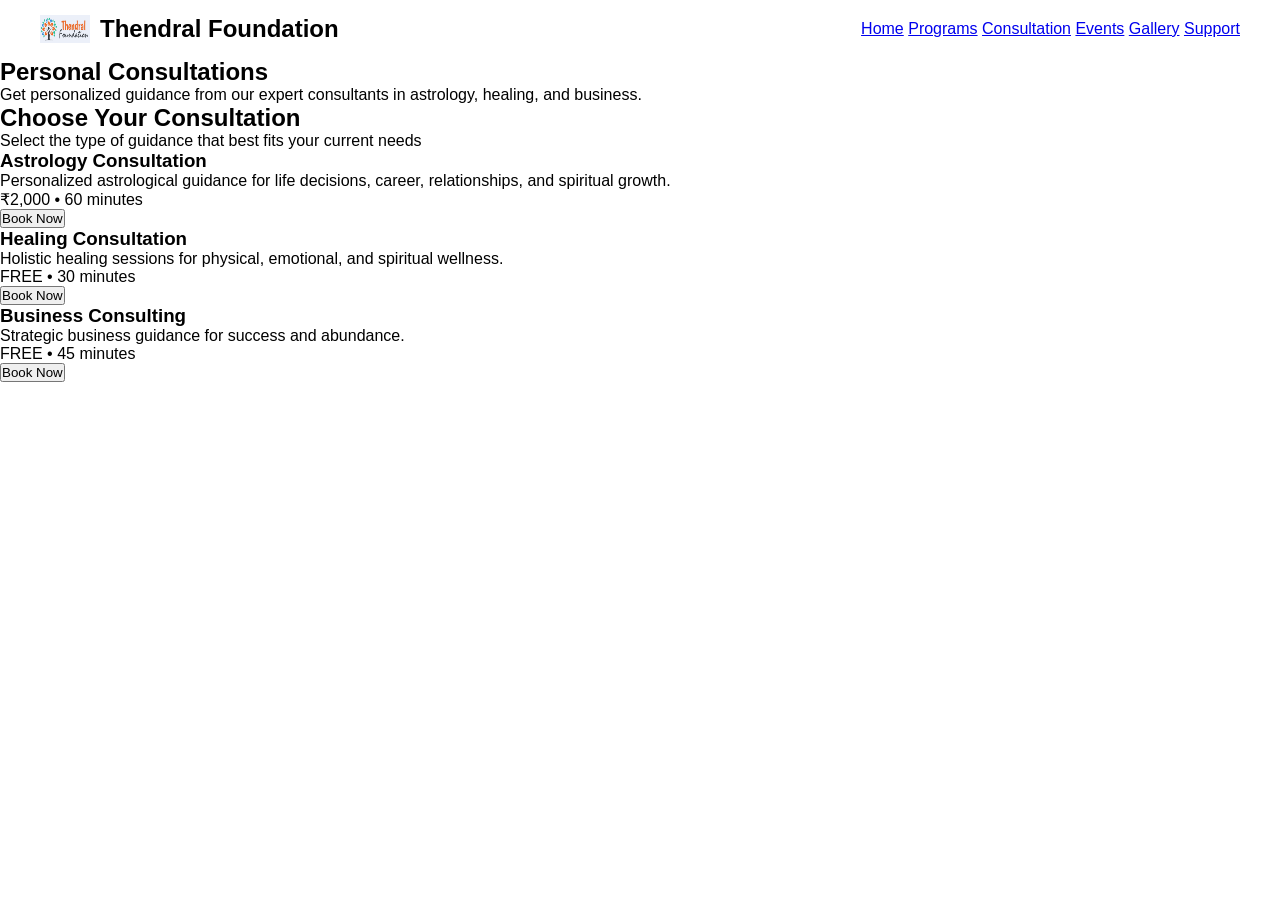
==== consultation.html @ 5261b209 "consultation.html" ====
<!DOCTYPE html>
<html lang="en">
<head>
<meta charset="UTF-8">
<meta name="viewport" content="width=device-width, initial-scale=1.0">
<title>Consultation</title>
<link rel="stylesheet" href="style.css">
</head>

<body>

<!-- NAVBAR -->
<header class="navbar">
  <div class="logo">
    <img src="logo.png">
    <h2>Thendral Foundation</h2>
  </div>

  <nav>
    <a href="index.html">Home</a>
    <a href="post.html">Programs</a>
    <a href="consultation.html">Consultation</a>
    <a href="#">Events</a>
    <a href="#">Gallery</a>
    <a href="#">Support</a>
  </nav>
</header>

<!-- 🔥 HERO -->
<section class="consult-hero">
  <h1>Personal Consultations</h1>
  <p>
    Get personalized guidance from our expert consultants in astrology, healing, and business.
  </p>
</section>

<!-- 🔥 TITLE -->
<section class="consult-heading">
  <h2>Choose Your Consultation</h2>
  <p>Select the type of guidance that best fits your current needs</p>
</section>

<!-- 🔥 CARDS -->
<section class="consult-section">

  <div class="consult-card">
    <h3>Astrology Consultation</h3>
    <p>
      Personalized astrological guidance for life decisions, career, relationships, and spiritual growth.
    </p>

    <div class="price">₹2,000 • 60 minutes</div>

    <button>Book Now</button>
  </div>

  <div class="consult-card">
    <h3>Healing Consultation</h3>
    <p>
      Holistic healing sessions for physical, emotional, and spiritual wellness.
    </p>

    <div class="price free">FREE • 30 minutes</div>

    <button>Book Now</button>
  </div>

  <div class="consult-card">
    <h3>Business Consulting</h3>
    <p>
      Strategic business guidance for success and abundance.
    </p>

    <div class="price free">FREE • 45 minutes</div>

    <button>Book Now</button>
  </div>

</section>

</body>
</html>
---- style.css ----
* {
  margin: 0;
  padding: 0;
  box-sizing: border-box;
  font-family: 'Segoe UI', sans-serif;
}

/* NAVBAR */
.navbar {
  display: flex;
  justify-content: space-between;
  padding: 15px 40px;
  background: white;
  align-items: center;
}

.logo {
  display: flex;
  gap: 10px;
}

.logo img {
  width: 50px;
}

/* HERO */
.hero {
  display: flex;
  align-items: center;
  justify-content: space-between;
  padding: 80px;
  background: linear-gradient(120deg,#fff,#fef2f2);
}

.hero-text {
  max-width: 500px;
}

.hero h1 {
  font-size: 55px;
}

/* GRADIENT TEXT */
.gradient-text {
  background: linear-gradient(90deg,#dc2626,#f59e0b);
  -webkit-background-clip: text;
  color: transparent;
}

.hero-img img {
  width: 400px;
  opacity: 0.9;
}

/* BUTTONS */
.btn {
  padding: 12px 20px;
  border-radius: 10px;
  text-decoration: none;
  font-weight: 600;
}

/* 🔥 GRADIENT BUTTON */
.primary {
  background: linear-gradient(90deg,#dc2626,#f97316);
  color: white;
}

.secondary {
  border: 2px solid #dc2626;
  color: #dc2626;
}

/* CARDS */
.program-section {
  display: flex;
  justify-content: center;
  gap: 30px;
  padding: 60px;
}

.program-card {
  width: 300px;
  padding: 30px;
  background: white;
  border-radius: 20px;
  text-align: center;
  text-decoration: none;
  color: black;
  transition: 0.3s;
  box-shadow: 0 10px 25px rgba(0,0,0,0.1);
}

.program-card:hover {
  transform: translateY(-10px) scale(1.05);
}

/* LOGIN PAGE */
.center {
  display: flex;
  justify-content: center;
  align-items: center;
  height: 100vh;
  background: #f1f5f9;
}

.auth-box {
  width: 350px;
  padding: 30px;
  border-radius: 15px;
  background: white;
  text-align: center;
  box-shadow: 0 10px 30px rgba(0,0,0,0.1);
}

.auth-box input {
  width: 100%;
  padding: 12px;
  margin: 10px 0;
  border-radius: 8px;
  border: 1px solid #ddd;
}

.auth-box button {
  width: 100%;
  padding: 12px;
  border-radius: 10px;
  background: linear-gradient(90deg,#dc2626,#f97316);
  color: white;
  border: none;
}

/* FOOTER */
.footer {
  background: #0f172a;
  color: white;
  padding: 40px;
}

.footer-container {
  display: flex;
  justify-content: space-between;
}

.credits {
  text-align: center;
  margin-top: 20px;
}
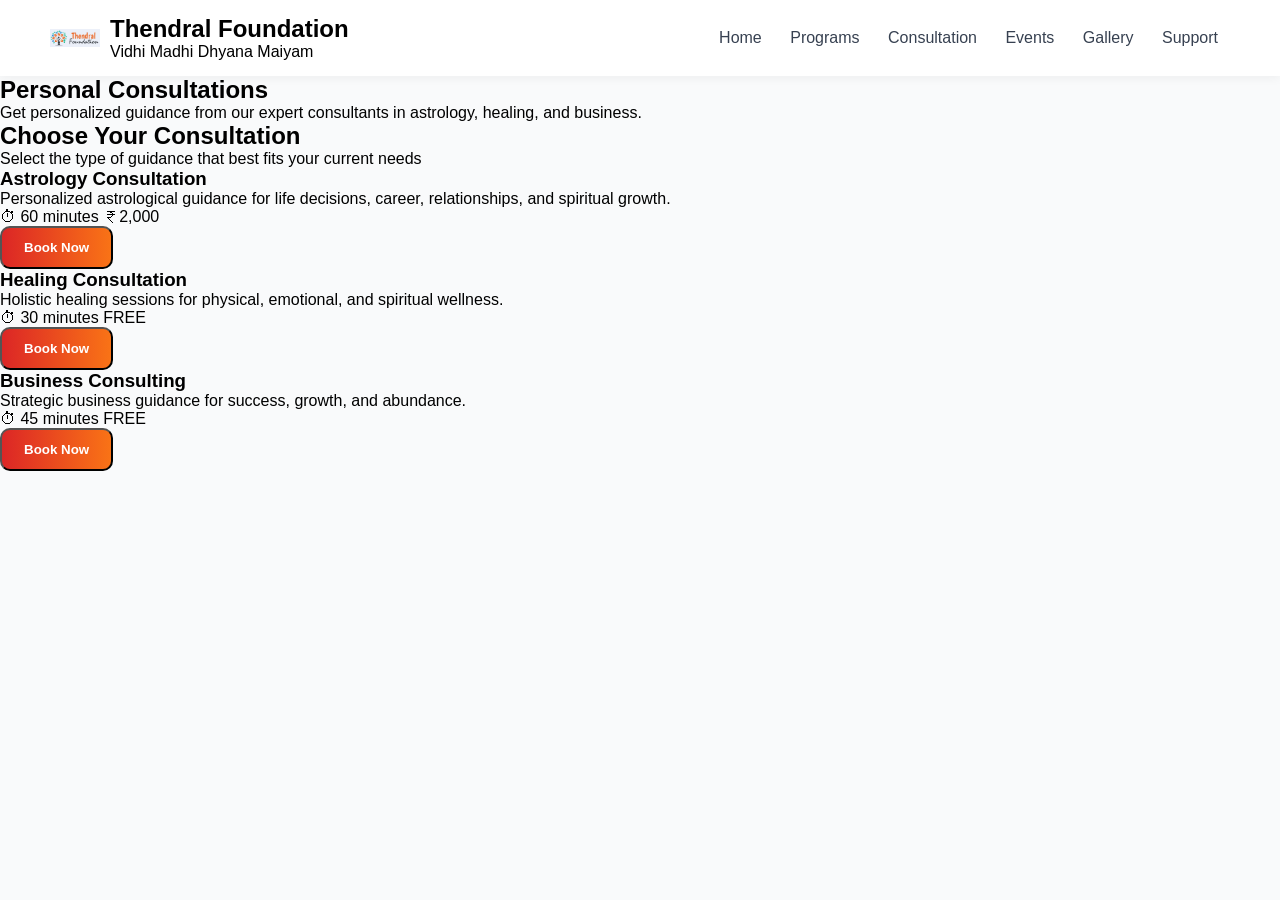
==== commit 3bf32007: "consultation.html" ====
--- a/consultation.html
+++ b/consultation.html
@@ -4,16 +4,20 @@
 <meta charset="UTF-8">
 <meta name="viewport" content="width=device-width, initial-scale=1.0">
 <title>Consultation</title>
+
 <link rel="stylesheet" href="style.css">
 </head>
 
 <body>
 
-<!-- NAVBAR -->
+<!-- NAVBAR (same as homepage) -->
 <header class="navbar">
   <div class="logo">
     <img src="logo.png">
-    <h2>Thendral Foundation</h2>
+    <div>
+      <h2>Thendral Foundation</h2>
+      <span>Vidhi Madhi Dhyana Maiyam</span>
+    </div>
   </div>
 
   <nav>
@@ -34,7 +38,7 @@
   </p>
 </section>
 
-<!-- 🔥 TITLE -->
+<!-- 🔥 HEADING -->
 <section class="consult-heading">
   <h2>Choose Your Consultation</h2>
   <p>Select the type of guidance that best fits your current needs</p>
@@ -43,37 +47,49 @@
 <!-- 🔥 CARDS -->
 <section class="consult-section">
 
+  <!-- CARD 1 -->
   <div class="consult-card">
     <h3>Astrology Consultation</h3>
     <p>
       Personalized astrological guidance for life decisions, career, relationships, and spiritual growth.
     </p>
 
-    <div class="price">₹2,000 • 60 minutes</div>
+    <div class="consult-meta">
+      <span>⏱ 60 minutes</span>
+      <span class="price">₹2,000</span>
+    </div>
 
-    <button>Book Now</button>
+    <button class="btn primary">Book Now</button>
   </div>
 
+  <!-- CARD 2 -->
   <div class="consult-card">
     <h3>Healing Consultation</h3>
     <p>
       Holistic healing sessions for physical, emotional, and spiritual wellness.
     </p>
 
-    <div class="price free">FREE • 30 minutes</div>
+    <div class="consult-meta">
+      <span>⏱ 30 minutes</span>
+      <span class="free">FREE</span>
+    </div>
 
-    <button>Book Now</button>
+    <button class="btn primary">Book Now</button>
   </div>
 
+  <!-- CARD 3 -->
   <div class="consult-card">
     <h3>Business Consulting</h3>
     <p>
-      Strategic business guidance for success and abundance.
+      Strategic business guidance for success, growth, and abundance.
     </p>
 
-    <div class="price free">FREE • 45 minutes</div>
+    <div class="consult-meta">
+      <span>⏱ 45 minutes</span>
+      <span class="free">FREE</span>
+    </div>
 
-    <button>Book Now</button>
+    <button class="btn primary">Book Now</button>
   </div>
 
 </section>
--- a/style.css
+++ b/style.css
@@ -1,3 +1,4 @@
+/* RESET */
 * {
   margin: 0;
   padding: 0;
@@ -5,31 +6,60 @@
   font-family: 'Segoe UI', sans-serif;
 }
 
+body {
+  background: #f9fafb;
+}
+
 /* NAVBAR */
 .navbar {
   display: flex;
   justify-content: space-between;
-  padding: 15px 40px;
+  align-items: center;
+  padding: 15px 50px;
   background: white;
-  align-items: center;
+  box-shadow: 0 2px 10px rgba(0,0,0,0.05);
 }
 
 .logo {
   display: flex;
   gap: 10px;
+  align-items: center;
 }
 
 .logo img {
   width: 50px;
 }
 
+nav a {
+  margin: 0 12px;
+  text-decoration: none;
+  color: #374151;
+}
+
+nav a:hover {
+  color: #dc2626;
+}
+
+/* AUTH BUTTONS */
+.auth-buttons a {
+  margin-left: 10px;
+  padding: 8px 14px;
+  border-radius: 8px;
+  text-decoration: none;
+}
+
+.signup {
+  background: #dc2626;
+  color: white;
+}
+
 /* HERO */
 .hero {
   display: flex;
-  align-items: center;
   justify-content: space-between;
+  align-items: center;
   padding: 80px;
-  background: linear-gradient(120deg,#fff,#fef2f2);
+  background: linear-gradient(120deg,#fff,#fff1f2);
 }
 
 .hero-text {
@@ -38,6 +68,7 @@
 
 .hero h1 {
   font-size: 55px;
+  color: #92400e;
 }
 
 /* GRADIENT TEXT */
@@ -47,28 +78,59 @@
   color: transparent;
 }
 
+.hero p {
+  margin: 20px 0;
+  color: #4b5563;
+}
+
 .hero-img img {
-  width: 400px;
-  opacity: 0.9;
+  width: 420px;
 }
 
 /* BUTTONS */
 .btn {
-  padding: 12px 20px;
+  padding: 12px 22px;
   border-radius: 10px;
   text-decoration: none;
   font-weight: 600;
-}
-
-/* 🔥 GRADIENT BUTTON */
+  margin-right: 10px;
+}
+
+/* PRIMARY */
 .primary {
   background: linear-gradient(90deg,#dc2626,#f97316);
   color: white;
 }
 
+.primary:hover {
+  transform: scale(1.05);
+}
+
+/* SECONDARY */
 .secondary {
   border: 2px solid #dc2626;
   color: #dc2626;
+}
+
+.secondary:hover {
+  background: #dc2626;
+  color: white;
+}
+
+/* HEADING */
+.program-heading {
+  text-align: center;
+  padding: 70px 20px 20px;
+}
+
+.program-heading h2 {
+  font-size: 34px;
+}
+
+.program-heading p {
+  max-width: 650px;
+  margin: auto;
+  color: #6b7280;
 }
 
 /* CARDS */
@@ -77,72 +139,115 @@
   justify-content: center;
   gap: 30px;
   padding: 60px;
+  flex-wrap: wrap;
 }
 
 .program-card {
   width: 300px;
   padding: 30px;
   background: white;
-  border-radius: 20px;
+  border-radius: 18px;
   text-align: center;
   text-decoration: none;
-  color: black;
+  color: #111;
+  box-shadow: 0 10px 25px rgba(0,0,0,0.08);
   transition: 0.3s;
-  box-shadow: 0 10px 25px rgba(0,0,0,0.1);
 }
 
 .program-card:hover {
-  transform: translateY(-10px) scale(1.05);
-}
-
-/* LOGIN PAGE */
-.center {
+  transform: translateY(-10px);
+}
+
+/* ICON */
+.icon {
+  width: 70px;
+  height: 70px;
+  border-radius: 50%;
   display: flex;
   justify-content: center;
   align-items: center;
-  height: 100vh;
-  background: #f1f5f9;
-}
-
-.auth-box {
-  width: 350px;
-  padding: 30px;
-  border-radius: 15px;
-  background: white;
-  text-align: center;
-  box-shadow: 0 10px 30px rgba(0,0,0,0.1);
-}
-
-.auth-box input {
-  width: 100%;
-  padding: 12px;
-  margin: 10px 0;
-  border-radius: 8px;
-  border: 1px solid #ddd;
-}
-
-.auth-box button {
-  width: 100%;
-  padding: 12px;
+  margin: auto;
+  font-size: 26px;
+  margin-bottom: 15px;
+}
+
+.icon.red {
+  background: #fee2e2;
+  color: #dc2626;
+}
+
+.icon.yellow {
+  background: #fef3c7;
+  color: #d97706;
+}
+
+.icon.orange {
+  background: #ffedd5;
+  color: #ea580c;
+}
+
+/* CARD TEXT */
+.program-card p {
+  color: #6b7280;
+  margin-bottom: 20px;
+}
+
+/* BUTTON */
+.program-card span {
+  display: inline-block;
+  padding: 10px 18px;
   border-radius: 10px;
-  background: linear-gradient(90deg,#dc2626,#f97316);
-  color: white;
-  border: none;
+  border: 2px solid #dc2626;
+  color: #dc2626;
+}
+
+.program-card:hover span {
+  background: #dc2626;
+  color: white;
 }
 
 /* FOOTER */
 .footer {
   background: #0f172a;
   color: white;
-  padding: 40px;
+  padding: 50px;
 }
 
 .footer-container {
   display: flex;
   justify-content: space-between;
+  flex-wrap: wrap;
+}
+
+.footer a {
+  color: #cbd5f5;
+  text-decoration: none;
+}
+
+.footer a:hover {
+  color: white;
 }
 
 .credits {
   text-align: center;
-  margin-top: 20px;
-}
+  margin-top: 25px;
+  color: #94a3b8;
+}
+
+/* RESPONSIVE */
+@media(max-width: 900px) {
+  .hero {
+    flex-direction: column;
+    text-align: center;
+  }
+
+  .hero-img img {
+    width: 300px;
+    margin-top: 20px;
+  }
+
+  .program-section {
+    flex-direction: column;
+    align-items: center;
+  }
+}
